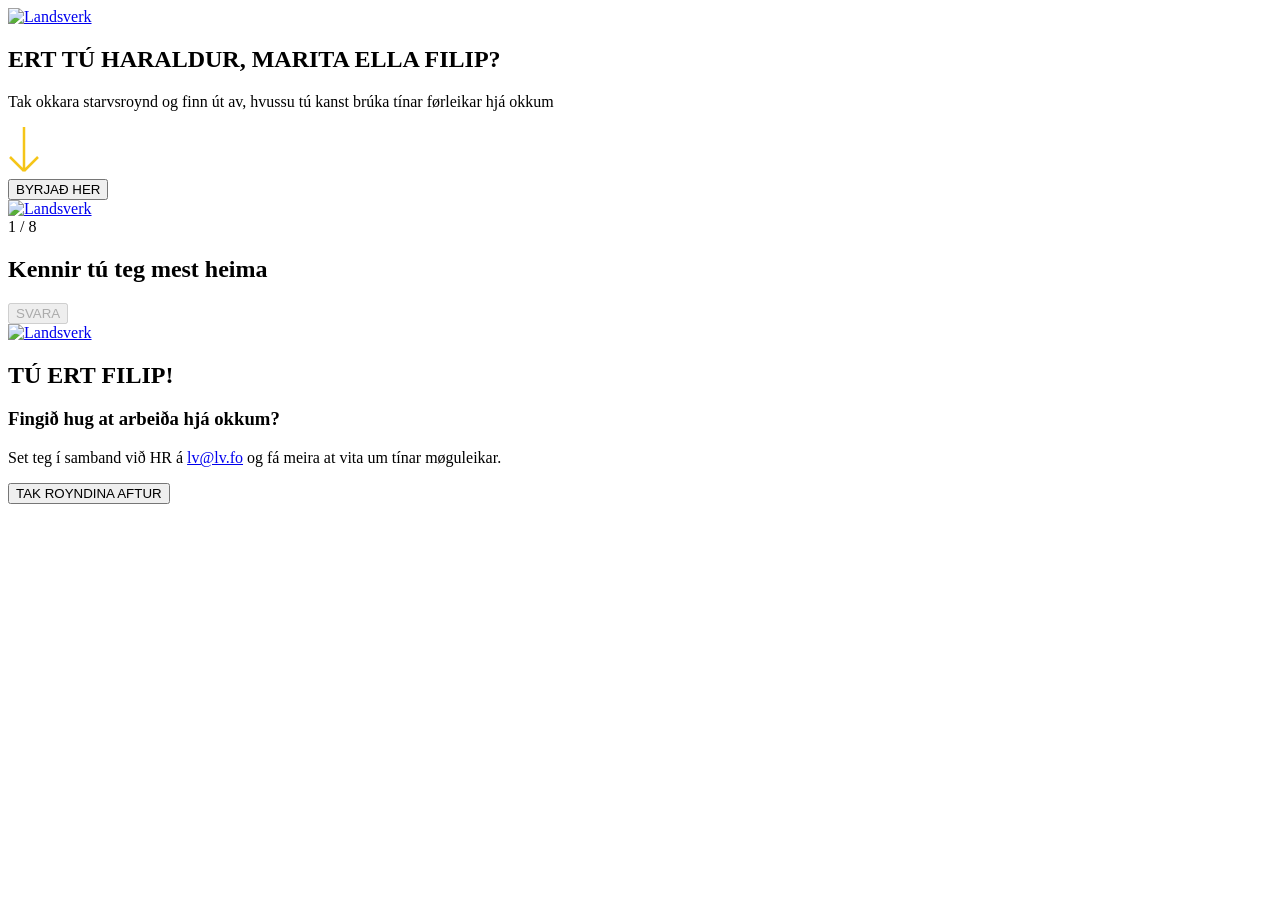
==== public/index.html @ 69130a79 "add final images" ====
<!DOCTYPE html>
<html lang="fo">
<head>
	<meta name="generator" content="Hugo 0.152.2"><script src="/livereload.js?mindelay=10&amp;v=2&amp;port=1313&amp;path=livereload" data-no-instant defer></script>
  <meta charset="UTF-8">
  <meta name="viewport" content="width=device-width, initial-scale=1.0">
  <title>Starvsroynd | Landsverk Starvsroynd</title>
  <meta name="description" content="Finn út av, hvussu tú kanst brúka tínar førleikar hjá Landsverk">

  
  <link rel="preload" href="/fonts/Mostardesign-UniviaPro-Light.otf" as="font" type="font/otf" crossorigin>


<link rel="stylesheet" href="//localhost:1313/css/main.min.b5b17c9c6c40aec18ef9ecbf0bad2f97d83f5c536b84f1a7d52ebfd26793f09f.css" integrity="sha256-tbF8nGxArsGO&#43;ey/C60vl9g/XFNrhPGn1S6/0meT8J8=">

  
  <link rel="icon" href="/images/favicon.png" type="image/png">
</head>
<body>
  


<section id="screen-landing" class="screen screen--active">
  <div class="screen__inner">
    <a href="/" class="logo" aria-label="Landsverk forsíða">
  <img src="/images/landsverk-logo.png" alt="Landsverk" class="logo__img">
</a>


    <div class="landing__content">
      <h1 class="landing__title">
        ERT TÚ
        <span class="text-yellow">HARALDUR, MARITA ELLA FILIP?</span>
      </h1>
      <p class="landing__subtitle">
        Tak okkara starvsroynd og finn út av, hvussu tú kanst brúka tínar førleikar hjá okkum
      </p>
    </div>

    <div class="landing__cta">
      <div class="landing__arrow">
        <svg width="32" height="48" viewBox="0 0 32 48" fill="none" xmlns="http://www.w3.org/2000/svg">
          <path d="M16 0V44M16 44L2 30M16 44L30 30" stroke="#F5C518" stroke-width="2.5"/>
        </svg>
      </div>
      <button class="btn btn--primary" id="btn-start">BYRJAÐ HER</button>
    </div>
  </div>
</section>


<section id="screen-question" class="screen">
  <div class="screen__inner">
    <a href="/" class="logo" aria-label="Landsverk forsíða">
  <img src="/images/landsverk-logo.png" alt="Landsverk" class="logo__img">
</a>


    <div class="question__progress">
      <div class="question__progress-bar">
        <div class="question__progress-fill" id="progress-fill"></div>
      </div>
      <span class="question__progress-text" id="progress-text">1 / 8</span>
    </div>

    <h2 class="question__title" id="question-title">Kennir tú teg mest heima</h2>
    <p class="question__subtitle" id="question-subtitle"></p>
    <p class="question__question" id="question-question"></p>

    <ul class="question__options" id="question-options">
      
    </ul>

    <button class="btn btn--primary btn--disabled" id="btn-answer" disabled>SVARA</button>
  </div>
</section>


<section id="screen-result" class="screen">
  <div class="screen__inner">
    <a href="/" class="logo" aria-label="Landsverk forsíða">
  <img src="/images/landsverk-logo.png" alt="Landsverk" class="logo__img">
</a>


    <h2 class="result__title" id="result-title">TÚ ERT FILIP!</h2>

    <div class="result__image-wrap" id="result-image-wrap">
      
    </div>

    <p class="result__tagline" id="result-tagline"></p>

    <div class="result__body" id="result-body">
      
    </div>

    <div class="result__contact">
      <h3 class="result__contact-title">Fingið hug at arbeiða hjá okkum?</h3>
      <p class="result__contact-text">
        Set teg í samband við HR á
        <a href="mailto:lv@lv.fo">lv@lv.fo</a>
        og fá meira at vita um tínar møguleikar.
      </p>
    </div>

    <button class="btn btn--outline" id="btn-restart">TAK ROYNDINA AFTUR</button>
  </div>
</section>



  
  
<script>
  window.__QUIZ_DATA__ = {"profiles":{"filip":{"image":"images/profiles/filip.png","name":"Filip","paragraphs":["Tú ert tekniskt sterkur, nágreinilig/ur og loysnsinnað/ur. Tú gevst ikki, fyrr enn tað riggar, og tú hevur eitt natúrligt forvitni fyri, hvussu skipanir og tøkni hanga saman. Fyri teg er ein trupulleiki ikki ein forðing – tað er ein avbjóðing.","Tú trívist best, har tú kanst arbeiða við hondunum og fáa teknikkin at spæla – til dømis sum smiður í einum av okkara verkstøðum."],"role":"Smiður","tagline":"Starvið sum smiður hóskar væl til tín.","title":"TÚ ERT FILIP!"},"hanna":{"image":"images/profiles/hanna.png","name":"Hanna","paragraphs":["Har onnur missa yvirlitið, fært tú lutirnar at hanga saman. Tú heldur skil á smálutum og tryggjar, at gerandisdagurin glíður – eisini tá nógv er at gera.","Tú ert skipað/ur, tænastusinnað/ur og dugir væl at fáa bæði uppgávur og fólk at spæla saman.","Tíni áhugamál og útbúgving avgerða hvat tú kanst arbeiða við hjá okkum – tað kann til dømis verða at arbeiða við bókhaldi, KT-support ella fyrisitingarligum uppgávum."],"role":"Skrivstovufólk","tagline":"Starvið sum skrivstovufólk hóskar væl til tín.","title":"TÚ ERT HANNA!"},"haraldur":{"image":"images/profiles/haraldur.png","name":"Haraldur","paragraphs":["Tú ert skipað/ur og dugir væl at finna loysnir. Tú dugir at samstava við nógvar partar og harvið gera hugskot til veruleika. Tú trívist í samspælinum millum ætlan og praksis.","Tú hóskar væl til verkætlanir, har nakað skal skapast. Tú ert dugnalig/ur at halda yvirlit og tryggja framgongd í verkætlanini.","Tú kanst arbeiða sum verkætlanarleiðari við ábyrgd av nýbygging ella av umvæling og viðlíkahaldi av bygningum landsins. Tað kann eisini vera innan infrakervi, við denti á planlegging av vegum, brúm og tunlum.","Tú ert ofta útbúgvin sum verkfrøðingur, byggifrøðingur ella arkitektur."],"role":"Verkætlanarleiðari","tagline":"Starvið sum verkætlanarleiðari hóskar væl til tín.","title":"TÚ ERT HARALDUR!"},"hilmar-hogni":{"image":"images/profiles/hilmar-hogni.png","name":"Hilmar Høgni","paragraphs":["Tú trívist best, tá nakað veruliga flytir seg. Fyri teg gevur arbeiðið meining, tá tú sært úrslitið beinanvegin.","Tú ert praktisk/ur, arbeiðssom/ur og ikki bangin fyri at taka fat. Har onnur tosa um loysnir, ert tú longu farin í gongd við at fremja tær.","Tú trívist best úti í markini, har maskinur, tempo og ítøkilig úrslit eru ein natúrligur partur av gerandisdegnum. Tað kann vera í vegaumsitingini ella innan asfalt- og skervframleiðslu."],"role":"Maskinførari","tagline":"Starvið sum maskinførari hóskar væl til tín.","title":"TÚ ERT HILMAR HØGNI!"},"marita":{"image":"images/profiles/marita.png","name":"Marita","paragraphs":["Tú ert greinandi, hugsandi og dugir væl at arbeiða við fløktum málum. Tú setur spurningar, sært samanhangir og tryggjar, at avgerðir verða tiknar á einum væl grundaðum grundarlagi.","Tú trívist í leiklutum, har yvirlit, fakligheit og haldgóðar metingar eru avgerandi.","Tíni áhugamál og útbúgving avgerða hvat tú kanst arbeiða við hjá okkum – tað kann eitt nú verða sum løgfrøðingur, controller, analytikari, við málsviðgerð, verkætlanararbeiðið ella innan HR ella samskifti."],"role":"Fulltrúi","tagline":"Starvið sum fulltrúi hóskar væl til tín.","title":"TÚ ERT MARITA!"},"sigurd":{"image":"images/profiles/sigurd.png","name":"Sigurð","paragraphs":["Tú ert rólig/ur, álítandi og hevur gott skil á tingunum. Tú hevur gott eyga fyri skipanum og samanhangum og trívist við at tryggja, at alt koyrir, sum tað skal. Tú ert tann, sum varnast trupulleikar, áðrenn teir vísa seg.","Tú trívist í leiklutum við ábyrgd av rakstri, eftirliti og tekniskum skipanum.","Tað kann til dømis vera sum maskinist ella maskinmeistari innan rakstur og viðlíkahald, ella tú kanst arbeiða við orkuumvæling av bygningum landsins."],"role":"Maskinmeistari","tagline":"Starvið sum maskinmeistari hóskar væl til tín.","title":"TÚ ERT SIGURÐ!"}},"questions":[{"id":1,"options":[{"points":{"sigurd":1},"text":"Millum durandi maskinur í teknikk-rúminum við einum mátiamboði í hondini"},{"points":{"hanna":1},"text":"Aftan fyri skíggjan í einum mjúkum skrivstovustóli við fingrunum á tastaturinum, meðan tú tosar í headsetinum"},{"points":{"hilmar-hogni":1},"text":"Við útsýni yvir Funningsfjørð, meðan tú arbeiðir við einum rørporti og lurta eftir útvarpinum"},{"points":{"filip":1},"text":"Í smiðjuni við einari skrúvunøgl í hondini, trygdarbrillum í lummanum og lukti av olju í hárinum"},{"points":{"marita":1},"text":"Í einum fullum fundarrúmi, har tú greiðir frá smálutunum í verkætlanarætlanini við hjálp frá tínum PowerPointi"},{"points":{"haraldur":1},"text":"Tá tú lyftir blikkið frá skitsuni á iPadinum og sært, hvussu verkætlanin tekur skap á byggiplássinum"}],"subtitle":"","title":"Kennir tú teg mest heima"},{"id":2,"options":[{"points":{"marita":1},"text":"Officepakkin, ein strategiætlan og eitt eintak av \"Thinking, Fast and Slow\""},{"points":{"haraldur":1},"text":"Merkingarspray, nivelleringsamboð og ein skyggjandi trygdarhjálmur"},{"points":{"filip":1},"text":"Ein amboðskassa, eykalutir og eina slitna ketildrakt"},{"points":{"hanna":1},"text":"Ein stóran pakka av post-it, ein tráðleysan telefonløðara og Panodil – um ein starvsfelagi verður sjúkur"},{"points":{"hilmar-hogni":1},"text":"Ein rennugravari, termokanna og eitt útvarp við góðum ljóði"},{"points":{"sigurd":1},"text":"Viðlíkahaldskipan, eitt mátitól og eyka sikringar"}],"subtitle":"","title":"Tríggir lutir, tú hevði tikið við tær á eina oydna oyggj (work edition)"},{"id":3,"options":[{"points":{"hanna":1},"text":"Tú hevur hjálpt øðrum at náa á mál við sínum uppgávum"},{"points":{"sigurd":1},"text":"Tú hevur hildið útbúnaðin koyrandi uttan trupulleikar"},{"points":{"marita":1},"text":"Tú hevur tikið eina týdningarmikla avgerð á einum fakligum grundarlagi"},{"points":{"hilmar-hogni":1},"text":"Tú hevur fingið gjørt okkurt ítøkiligt arbeiði"},{"points":{"haraldur":1},"text":"Tú hevur fingið eina byggiætlan at hanga saman"},{"points":{"filip":1},"text":"Tú hevur fingið okkurt at rigga aftur"}],"subtitle":"","title":"Tú hevur havt ein góðan arbeiðsdag, tí:"},{"id":4,"options":[{"points":{"filip":1},"text":"“Traktortøkni: Framkomnar umvælingar og ábøtur”"},{"points":{"hilmar-hogni":1},"text":"“Eingin slingur í valsinum: Salt og kavarudding við trygdini fremst”"},{"points":{"haraldur":1},"text":"“Bygg eina broyting: Øk um tilfarsendurnýtsluna í byggiverkætlanum”"},{"points":{"sigurd":1},"text":"“Tryggur rakstur: Finn skipanarfeilir og fyribyrg katastrofu”"},{"points":{"hanna":1},"text":"“Hjúkla um felagsskapin: Samskipan og tænastuveiting í nútímans arbeiðsplássinum”"},{"points":{"marita":1},"text":"“Fundir við innihaldi: Skapa framgongd í tínum tvørfakligu verkætlanum við einari greiðari fundarskrá”"}],"subtitle":"","title":"Tú skalt á skeið og hevur glett teg í fleiri mánaðir. Skeiðið eitur:"},{"id":5,"options":[{"points":{"haraldur":1},"text":"Einari verkætlan uttan greiða kós"},{"points":{"marita":1},"text":"At skula taka avgerð, grundað á búkkenslu"},{"points":{"hanna":1},"text":"Eitt óskipað skriviborð og 117 ósvaraðir teldupostar"},{"points":{"filip":1},"text":"Einum kalendara fullum av fundum"},{"points":{"sigurd":1},"text":"Amatørurin sum pilkar í tíni skipan"},{"points":{"hilmar-hogni":1},"text":"At vera inni á skrivstovu allan dagin"}],"subtitle":"","title":"Tú fært kaldasveitta við tankan um:"},{"id":6,"options":[{"points":{"hilmar-hogni":1},"text":"“Tað klári eg!”"},{"points":{"filip":1},"text":"“Ja, so er alt sum tað plagar 😊”"},{"points":{"sigurd":1},"text":"“Tað er ikki so farligt. Lat okkum kanna skipanina”"},{"points":{"marita":1},"text":"“Lat meg fyrst finna váðametingina fram”"},{"points":{"hanna":1},"text":"“Lat okkum fáa yvirlit – eg savni fólkini”"},{"points":{"haraldur":1},"text":"“Fínt – lat okkum gera eina ætlan”"}],"subtitle":"","title":"Ein starvsfelagi sigur: “vit hava ein trupulleika”. Tú svarar:"},{"id":7,"options":[{"points":{"hanna":1},"text":"Certified Chaos Coordinator"},{"points":{"haraldur":1},"text":"Keep calm and build things"},{"points":{"marita":1},"text":"Hope is not a strategy"},{"points":{"hilmar-hogni":1},"text":"I like to move it, move it"},{"points":{"filip":1},"text":"Fix-it mode: ON"},{"points":{"sigurd":1},"text":"Eat. Sleep. Maintain the system."}],"subtitle":"","title":"Mostir hevur keypt tær eina t-shirt á eini vikuskiftisferð í Edinburgh. Hvat stendur á henni?"},{"id":8,"options":[{"points":{"filip":1},"text":"“Finni feilir, loysi trupulleikar og gevist ikki, fyrrenn tað riggar”"},{"points":{"sigurd":1},"text":"“Tryggi støðugan rakstur og havi yvirlit yvir skipanir og samanhangir”"},{"points":{"hilmar-hogni":1},"text":"“Trívist best við ítøkiligum uppgávum, har framgongd og sjónlig úrslit eru í fokus”"},{"points":{"hanna":1},"text":"“Skapi yvirlit og skipan, so gerandisdagurin glíður betur”"},{"points":{"haraldur":1},"text":"“Tryggi samanhang og fakliga góðsku í verkætlanum frá hugskoti til veruleika”"},{"points":{"marita":1},"text":"“Havi greinandi tilgongd og taki avgerðir á einum fakligum grundarlagi”"}],"subtitle":"","title":"Tú hevur arbeitt hart við umsóknini til Landsverk. Hvat stendur í profiltekstinum á tínum CV?"}],"tiebreakers":[{"id":"tb_main","options":[{"points":{"hilmar-hogni":1},"text":"Byrji beinanvegin"},{"points":{"filip":1},"text":"Finni fyrst út av, hvat kann ganga galið"},{"points":{"sigurd":1},"text":"Kanni, hvussu ein líknandi skipan riggar"},{"points":{"haraldur":1},"text":"Geri eina ætlan"},{"points":{"marita":1},"text":"Savni saman viðkomandi kunning"},{"points":{"hanna":1},"text":"Avgreiði, hvør ger hvat"}],"profiles":["hanna","haraldur","marita","hilmar-hogni","filip","sigurd"],"question":"Tá tú byrjar uppá eina nýggja uppgávu, hvat gert tú fyrst?","subtitle":"Við tínum førleikum kanst tú fara í ymiskar ættir. Lat okkum kortini royna at finna út av, hvønn veg pílurin peikar hjá tær.","title":"Tað er ikki so lætt at seta teg í bás!"}]};
  window.__BASE_URL__ = "\"//localhost:1313/\"";
</script>



<script src="//localhost:1313/js/quiz.min.0a9ac773c31beabc463bafeed9f2b1b7c3848764bfbd97635d176dece4f2e770.js" integrity="sha256-CprHc8Mb6rxGO6/u2fKxt8OEh2S/vZdjXRdt7OTy53A="></script>
</body>
</html>
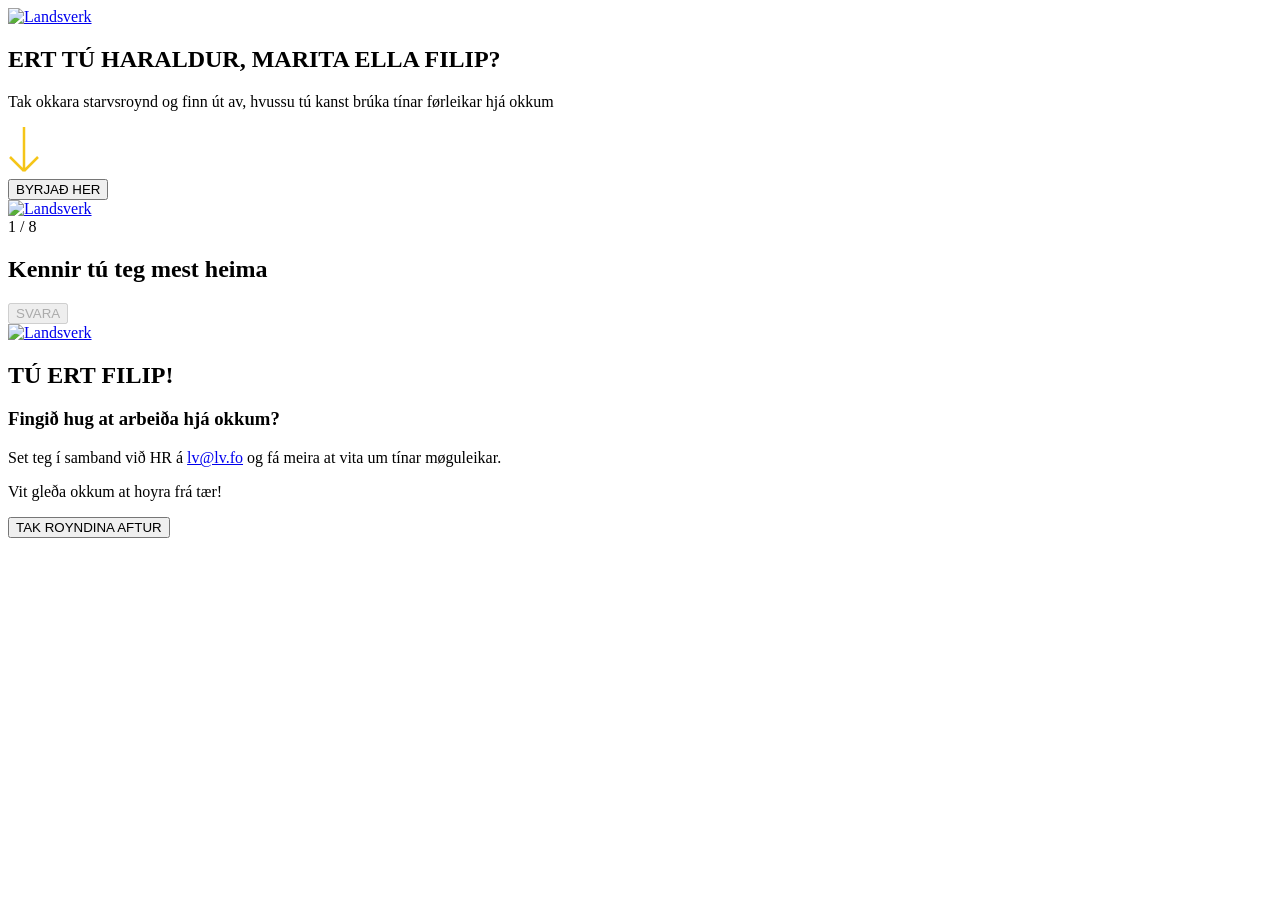
==== commit b3086920: "add positioning for images" ====
--- a/public/index.html
+++ b/public/index.html
@@ -11,7 +11,7 @@
   <link rel="preload" href="/fonts/Mostardesign-UniviaPro-Light.otf" as="font" type="font/otf" crossorigin>
 
 
-<link rel="stylesheet" href="//localhost:1313/css/main.min.b5b17c9c6c40aec18ef9ecbf0bad2f97d83f5c536b84f1a7d52ebfd26793f09f.css" integrity="sha256-tbF8nGxArsGO&#43;ey/C60vl9g/XFNrhPGn1S6/0meT8J8=">
+<link rel="stylesheet" href="//localhost:1313/css/main.min.5b0a78d36c166bbf5a39149e9c73ceffe0b671be85c5f641f09d7e3eec2cc888.css" integrity="sha256-Wwp402wWa79aORSenHPO/&#43;C2cb6FxfZB8J1&#43;PuwsyIg=">
 
   
   <link rel="icon" href="/images/favicon.png" type="image/png">
@@ -83,16 +83,18 @@
 </a>
 
 
-    <h2 class="result__title" id="result-title">TÚ ERT FILIP!</h2>
+    <div class="result__content">
+      <div class="result__image-wrap" id="result-image-wrap">
+        
+      </div>
+      <div class="result__overlay">
+        <h2 class="result__title" id="result-title">TÚ ERT FILIP!</h2>
+        <p class="result__tagline" id="result-tagline"></p>
 
-    <div class="result__image-wrap" id="result-image-wrap">
-      
-    </div>
-
-    <p class="result__tagline" id="result-tagline"></p>
-
-    <div class="result__body" id="result-body">
-      
+        <div class="result__body" id="result-body">
+          
+        </div>
+      </div>
     </div>
 
     <div class="result__contact">
@@ -102,7 +104,10 @@
         <a href="mailto:lv@lv.fo">lv@lv.fo</a>
         og fá meira at vita um tínar møguleikar.
       </p>
+      <p class="result__contact-text">Vit gleða okkum at hoyra frá tær!</p>
     </div>
+
+    <div class="result__code" id="result-code"></div>
 
     <button class="btn btn--outline" id="btn-restart">TAK ROYNDINA AFTUR</button>
   </div>
@@ -113,12 +118,12 @@
   
   
 <script>
-  window.__QUIZ_DATA__ = {"profiles":{"filip":{"image":"images/profiles/filip.png","name":"Filip","paragraphs":["Tú ert tekniskt sterkur, nágreinilig/ur og loysnsinnað/ur. Tú gevst ikki, fyrr enn tað riggar, og tú hevur eitt natúrligt forvitni fyri, hvussu skipanir og tøkni hanga saman. Fyri teg er ein trupulleiki ikki ein forðing – tað er ein avbjóðing.","Tú trívist best, har tú kanst arbeiða við hondunum og fáa teknikkin at spæla – til dømis sum smiður í einum av okkara verkstøðum."],"role":"Smiður","tagline":"Starvið sum smiður hóskar væl til tín.","title":"TÚ ERT FILIP!"},"hanna":{"image":"images/profiles/hanna.png","name":"Hanna","paragraphs":["Har onnur missa yvirlitið, fært tú lutirnar at hanga saman. Tú heldur skil á smálutum og tryggjar, at gerandisdagurin glíður – eisini tá nógv er at gera.","Tú ert skipað/ur, tænastusinnað/ur og dugir væl at fáa bæði uppgávur og fólk at spæla saman.","Tíni áhugamál og útbúgving avgerða hvat tú kanst arbeiða við hjá okkum – tað kann til dømis verða at arbeiða við bókhaldi, KT-support ella fyrisitingarligum uppgávum."],"role":"Skrivstovufólk","tagline":"Starvið sum skrivstovufólk hóskar væl til tín.","title":"TÚ ERT HANNA!"},"haraldur":{"image":"images/profiles/haraldur.png","name":"Haraldur","paragraphs":["Tú ert skipað/ur og dugir væl at finna loysnir. Tú dugir at samstava við nógvar partar og harvið gera hugskot til veruleika. Tú trívist í samspælinum millum ætlan og praksis.","Tú hóskar væl til verkætlanir, har nakað skal skapast. Tú ert dugnalig/ur at halda yvirlit og tryggja framgongd í verkætlanini.","Tú kanst arbeiða sum verkætlanarleiðari við ábyrgd av nýbygging ella av umvæling og viðlíkahaldi av bygningum landsins. Tað kann eisini vera innan infrakervi, við denti á planlegging av vegum, brúm og tunlum.","Tú ert ofta útbúgvin sum verkfrøðingur, byggifrøðingur ella arkitektur."],"role":"Verkætlanarleiðari","tagline":"Starvið sum verkætlanarleiðari hóskar væl til tín.","title":"TÚ ERT HARALDUR!"},"hilmar-hogni":{"image":"images/profiles/hilmar-hogni.png","name":"Hilmar Høgni","paragraphs":["Tú trívist best, tá nakað veruliga flytir seg. Fyri teg gevur arbeiðið meining, tá tú sært úrslitið beinanvegin.","Tú ert praktisk/ur, arbeiðssom/ur og ikki bangin fyri at taka fat. Har onnur tosa um loysnir, ert tú longu farin í gongd við at fremja tær.","Tú trívist best úti í markini, har maskinur, tempo og ítøkilig úrslit eru ein natúrligur partur av gerandisdegnum. Tað kann vera í vegaumsitingini ella innan asfalt- og skervframleiðslu."],"role":"Maskinførari","tagline":"Starvið sum maskinførari hóskar væl til tín.","title":"TÚ ERT HILMAR HØGNI!"},"marita":{"image":"images/profiles/marita.png","name":"Marita","paragraphs":["Tú ert greinandi, hugsandi og dugir væl at arbeiða við fløktum málum. Tú setur spurningar, sært samanhangir og tryggjar, at avgerðir verða tiknar á einum væl grundaðum grundarlagi.","Tú trívist í leiklutum, har yvirlit, fakligheit og haldgóðar metingar eru avgerandi.","Tíni áhugamál og útbúgving avgerða hvat tú kanst arbeiða við hjá okkum – tað kann eitt nú verða sum løgfrøðingur, controller, analytikari, við málsviðgerð, verkætlanararbeiðið ella innan HR ella samskifti."],"role":"Fulltrúi","tagline":"Starvið sum fulltrúi hóskar væl til tín.","title":"TÚ ERT MARITA!"},"sigurd":{"image":"images/profiles/sigurd.png","name":"Sigurð","paragraphs":["Tú ert rólig/ur, álítandi og hevur gott skil á tingunum. Tú hevur gott eyga fyri skipanum og samanhangum og trívist við at tryggja, at alt koyrir, sum tað skal. Tú ert tann, sum varnast trupulleikar, áðrenn teir vísa seg.","Tú trívist í leiklutum við ábyrgd av rakstri, eftirliti og tekniskum skipanum.","Tað kann til dømis vera sum maskinist ella maskinmeistari innan rakstur og viðlíkahald, ella tú kanst arbeiða við orkuumvæling av bygningum landsins."],"role":"Maskinmeistari","tagline":"Starvið sum maskinmeistari hóskar væl til tín.","title":"TÚ ERT SIGURÐ!"}},"questions":[{"id":1,"options":[{"points":{"sigurd":1},"text":"Millum durandi maskinur í teknikk-rúminum við einum mátiamboði í hondini"},{"points":{"hanna":1},"text":"Aftan fyri skíggjan í einum mjúkum skrivstovustóli við fingrunum á tastaturinum, meðan tú tosar í headsetinum"},{"points":{"hilmar-hogni":1},"text":"Við útsýni yvir Funningsfjørð, meðan tú arbeiðir við einum rørporti og lurta eftir útvarpinum"},{"points":{"filip":1},"text":"Í smiðjuni við einari skrúvunøgl í hondini, trygdarbrillum í lummanum og lukti av olju í hárinum"},{"points":{"marita":1},"text":"Í einum fullum fundarrúmi, har tú greiðir frá smálutunum í verkætlanarætlanini við hjálp frá tínum PowerPointi"},{"points":{"haraldur":1},"text":"Tá tú lyftir blikkið frá skitsuni á iPadinum og sært, hvussu verkætlanin tekur skap á byggiplássinum"}],"subtitle":"","title":"Kennir tú teg mest heima"},{"id":2,"options":[{"points":{"marita":1},"text":"Officepakkin, ein strategiætlan og eitt eintak av \"Thinking, Fast and Slow\""},{"points":{"haraldur":1},"text":"Merkingarspray, nivelleringsamboð og ein skyggjandi trygdarhjálmur"},{"points":{"filip":1},"text":"Ein amboðskassa, eykalutir og eina slitna ketildrakt"},{"points":{"hanna":1},"text":"Ein stóran pakka av post-it, ein tráðleysan telefonløðara og Panodil – um ein starvsfelagi verður sjúkur"},{"points":{"hilmar-hogni":1},"text":"Ein rennugravari, termokanna og eitt útvarp við góðum ljóði"},{"points":{"sigurd":1},"text":"Viðlíkahaldskipan, eitt mátitól og eyka sikringar"}],"subtitle":"","title":"Tríggir lutir, tú hevði tikið við tær á eina oydna oyggj (work edition)"},{"id":3,"options":[{"points":{"hanna":1},"text":"Tú hevur hjálpt øðrum at náa á mál við sínum uppgávum"},{"points":{"sigurd":1},"text":"Tú hevur hildið útbúnaðin koyrandi uttan trupulleikar"},{"points":{"marita":1},"text":"Tú hevur tikið eina týdningarmikla avgerð á einum fakligum grundarlagi"},{"points":{"hilmar-hogni":1},"text":"Tú hevur fingið gjørt okkurt ítøkiligt arbeiði"},{"points":{"haraldur":1},"text":"Tú hevur fingið eina byggiætlan at hanga saman"},{"points":{"filip":1},"text":"Tú hevur fingið okkurt at rigga aftur"}],"subtitle":"","title":"Tú hevur havt ein góðan arbeiðsdag, tí:"},{"id":4,"options":[{"points":{"filip":1},"text":"“Traktortøkni: Framkomnar umvælingar og ábøtur”"},{"points":{"hilmar-hogni":1},"text":"“Eingin slingur í valsinum: Salt og kavarudding við trygdini fremst”"},{"points":{"haraldur":1},"text":"“Bygg eina broyting: Øk um tilfarsendurnýtsluna í byggiverkætlanum”"},{"points":{"sigurd":1},"text":"“Tryggur rakstur: Finn skipanarfeilir og fyribyrg katastrofu”"},{"points":{"hanna":1},"text":"“Hjúkla um felagsskapin: Samskipan og tænastuveiting í nútímans arbeiðsplássinum”"},{"points":{"marita":1},"text":"“Fundir við innihaldi: Skapa framgongd í tínum tvørfakligu verkætlanum við einari greiðari fundarskrá”"}],"subtitle":"","title":"Tú skalt á skeið og hevur glett teg í fleiri mánaðir. Skeiðið eitur:"},{"id":5,"options":[{"points":{"haraldur":1},"text":"Einari verkætlan uttan greiða kós"},{"points":{"marita":1},"text":"At skula taka avgerð, grundað á búkkenslu"},{"points":{"hanna":1},"text":"Eitt óskipað skriviborð og 117 ósvaraðir teldupostar"},{"points":{"filip":1},"text":"Einum kalendara fullum av fundum"},{"points":{"sigurd":1},"text":"Amatørurin sum pilkar í tíni skipan"},{"points":{"hilmar-hogni":1},"text":"At vera inni á skrivstovu allan dagin"}],"subtitle":"","title":"Tú fært kaldasveitta við tankan um:"},{"id":6,"options":[{"points":{"hilmar-hogni":1},"text":"“Tað klári eg!”"},{"points":{"filip":1},"text":"“Ja, so er alt sum tað plagar 😊”"},{"points":{"sigurd":1},"text":"“Tað er ikki so farligt. Lat okkum kanna skipanina”"},{"points":{"marita":1},"text":"“Lat meg fyrst finna váðametingina fram”"},{"points":{"hanna":1},"text":"“Lat okkum fáa yvirlit – eg savni fólkini”"},{"points":{"haraldur":1},"text":"“Fínt – lat okkum gera eina ætlan”"}],"subtitle":"","title":"Ein starvsfelagi sigur: “vit hava ein trupulleika”. Tú svarar:"},{"id":7,"options":[{"points":{"hanna":1},"text":"Certified Chaos Coordinator"},{"points":{"haraldur":1},"text":"Keep calm and build things"},{"points":{"marita":1},"text":"Hope is not a strategy"},{"points":{"hilmar-hogni":1},"text":"I like to move it, move it"},{"points":{"filip":1},"text":"Fix-it mode: ON"},{"points":{"sigurd":1},"text":"Eat. Sleep. Maintain the system."}],"subtitle":"","title":"Mostir hevur keypt tær eina t-shirt á eini vikuskiftisferð í Edinburgh. Hvat stendur á henni?"},{"id":8,"options":[{"points":{"filip":1},"text":"“Finni feilir, loysi trupulleikar og gevist ikki, fyrrenn tað riggar”"},{"points":{"sigurd":1},"text":"“Tryggi støðugan rakstur og havi yvirlit yvir skipanir og samanhangir”"},{"points":{"hilmar-hogni":1},"text":"“Trívist best við ítøkiligum uppgávum, har framgongd og sjónlig úrslit eru í fokus”"},{"points":{"hanna":1},"text":"“Skapi yvirlit og skipan, so gerandisdagurin glíður betur”"},{"points":{"haraldur":1},"text":"“Tryggi samanhang og fakliga góðsku í verkætlanum frá hugskoti til veruleika”"},{"points":{"marita":1},"text":"“Havi greinandi tilgongd og taki avgerðir á einum fakligum grundarlagi”"}],"subtitle":"","title":"Tú hevur arbeitt hart við umsóknini til Landsverk. Hvat stendur í profiltekstinum á tínum CV?"}],"tiebreakers":[{"id":"tb_main","options":[{"points":{"hilmar-hogni":1},"text":"Byrji beinanvegin"},{"points":{"filip":1},"text":"Finni fyrst út av, hvat kann ganga galið"},{"points":{"sigurd":1},"text":"Kanni, hvussu ein líknandi skipan riggar"},{"points":{"haraldur":1},"text":"Geri eina ætlan"},{"points":{"marita":1},"text":"Savni saman viðkomandi kunning"},{"points":{"hanna":1},"text":"Avgreiði, hvør ger hvat"}],"profiles":["hanna","haraldur","marita","hilmar-hogni","filip","sigurd"],"question":"Tá tú byrjar uppá eina nýggja uppgávu, hvat gert tú fyrst?","subtitle":"Við tínum førleikum kanst tú fara í ymiskar ættir. Lat okkum kortini royna at finna út av, hvønn veg pílurin peikar hjá tær.","title":"Tað er ikki so lætt at seta teg í bás!"}]};
+  window.__QUIZ_DATA__ = {"profiles":{"filip":{"image":"images/profiles/filip.webp","name":"Filip","paragraphs":["Tú ert tekniskt sterkur, nágreinilig/ur og loysnsinnað/ur. Tú gevst ikki, fyrr enn tað riggar, og tú hevur eitt natúrligt forvitni fyri, hvussu skipanir og tøkni hanga saman. Fyri teg er ein trupulleiki ikki ein forðing – tað er ein avbjóðing.","Tú trívist best, har tú kanst arbeiða við hondunum og fáa teknikkin at spæla – til dømis sum smiður í einum av okkara verkstøðum."],"role":"Smiður","tagline":"Starvið sum smiður hóskar væl til tín.","title":"TÚ ERT FILIP!"},"hanna":{"image":"images/profiles/hanna.webp","name":"Hanna","paragraphs":["Har onnur missa yvirlitið, fært tú lutirnar at hanga saman. Tú heldur skil á smálutum og tryggjar, at gerandisdagurin glíður – eisini tá nógv er at gera.","Tú ert skipað/ur, tænastusinnað/ur og dugir væl at fáa bæði uppgávur og fólk at spæla saman.","Tíni áhugamál og útbúgving avgerða hvat tú kanst arbeiða við hjá okkum – tað kann til dømis verða at arbeiða við bókhaldi, KT-support ella fyrisitingarligum uppgávum."],"role":"Skrivstovufólk","tagline":"Starvið sum skrivstovufólk hóskar væl til tín.","title":"TÚ ERT HANNA!"},"haraldur":{"image":"images/profiles/haraldur.webp","name":"Haraldur","paragraphs":["Tú ert skipað/ur og dugir væl at finna loysnir. Tú dugir at samstava við nógvar partar og harvið gera hugskot til veruleika. Tú trívist í samspælinum millum ætlan og praksis.","Tú hóskar væl til verkætlanir, har nakað skal skapast. Tú ert dugnalig/ur at halda yvirlit og tryggja framgongd í verkætlanini.","Tú kanst arbeiða sum verkætlanarleiðari við ábyrgd av nýbygging ella av umvæling og viðlíkahaldi av bygningum landsins. Tað kann eisini vera innan infrakervi, við denti á planlegging av vegum, brúm og tunlum.","Tú ert ofta útbúgvin sum verkfrøðingur, byggifrøðingur ella arkitektur."],"role":"Verkætlanarleiðari","tagline":"Starvið sum verkætlanarleiðari hóskar væl til tín.","title":"TÚ ERT HARALDUR!"},"hilmar-hogni":{"image":"images/profiles/hilmar-hogni.webp","name":"Hilmar Høgni","paragraphs":["Tú trívist best, tá nakað veruliga flytir seg. Fyri teg gevur arbeiðið meining, tá tú sært úrslitið beinanvegin.","Tú ert praktisk/ur, arbeiðssom/ur og ikki bangin fyri at taka fat. Har onnur tosa um loysnir, ert tú longu farin í gongd við at fremja tær.","Tú trívist best úti í markini, har maskinur, tempo og ítøkilig úrslit eru ein natúrligur partur av gerandisdegnum. Tað kann vera í vegaumsitingini ella innan asfalt- og skervframleiðslu."],"role":"Maskinførari","tagline":"Starvið sum maskinførari hóskar væl til tín.","title":"TÚ ERT HILMAR HØGNI!"},"marita":{"image":"images/profiles/marita.webp","name":"Marita","paragraphs":["Tú ert greinandi, hugsandi og dugir væl at arbeiða við fløktum málum. Tú setur spurningar, sært samanhangir og tryggjar, at avgerðir verða tiknar á einum væl grundaðum grundarlagi.","Tú trívist í leiklutum, har yvirlit, fakligheit og haldgóðar metingar eru avgerandi.","Tíni áhugamál og útbúgving avgerða hvat tú kanst arbeiða við hjá okkum – tað kann eitt nú verða sum løgfrøðingur, controller, analytikari, við málsviðgerð, verkætlanararbeiðið ella innan HR ella samskifti."],"role":"Fulltrúi","tagline":"Starvið sum fulltrúi hóskar væl til tín.","title":"TÚ ERT MARITA!"},"sigurd":{"image":"images/profiles/sigurd.webp","name":"Sigurð","paragraphs":["Tú ert rólig/ur, álítandi og hevur gott skil á tingunum. Tú hevur gott eyga fyri skipanum og samanhangum og trívist við at tryggja, at alt koyrir, sum tað skal. Tú ert tann, sum varnast trupulleikar, áðrenn teir vísa seg.","Tú trívist í leiklutum við ábyrgd av rakstri, eftirliti og tekniskum skipanum.","Tað kann til dømis vera sum maskinist ella maskinmeistari innan rakstur og viðlíkahald, ella tú kanst arbeiða við orkuumvæling av bygningum landsins."],"role":"Maskinmeistari","tagline":"Starvið sum maskinmeistari hóskar væl til tín.","title":"TÚ ERT SIGURÐ!"}},"questions":[{"id":1,"options":[{"points":{"sigurd":1},"text":"Millum durandi maskinur í teknikk-rúminum við einum mátiamboði í hondini"},{"points":{"hanna":1},"text":"Aftan fyri skíggjan í einum mjúkum skrivstovustóli við fingrunum á tastaturinum, meðan tú tosar í headsetinum"},{"points":{"hilmar-hogni":1},"text":"Við útsýni yvir Funningsfjørð, meðan tú arbeiðir við einum rørporti og lurta eftir útvarpinum"},{"points":{"filip":1},"text":"Í smiðjuni við einari skrúvunøgl í hondini, trygdarbrillum í lummanum og lukti av olju í hárinum"},{"points":{"marita":1},"text":"Í einum fullum fundarrúmi, har tú greiðir frá smálutunum í verkætlanarætlanini við hjálp frá tínum PowerPointi"},{"points":{"haraldur":1},"text":"Tá tú lyftir blikkið frá skitsuni á iPadinum og sært, hvussu verkætlanin tekur skap á byggiplássinum"}],"subtitle":"","title":"Kennir tú teg mest heima"},{"id":2,"options":[{"points":{"marita":1},"text":"Officepakkin, ein strategiætlan og eitt eintak av \"Thinking, Fast and Slow\""},{"points":{"haraldur":1},"text":"Merkingarspray, nivelleringsamboð og ein skyggjandi trygdarhjálmur"},{"points":{"filip":1},"text":"Ein amboðskassa, eykalutir og eina slitna ketildrakt"},{"points":{"hanna":1},"text":"Ein stóran pakka av post-it, ein tráðleysan telefonløðara og Panodil – um ein starvsfelagi verður sjúkur"},{"points":{"hilmar-hogni":1},"text":"Ein rennugravari, termokanna og eitt útvarp við góðum ljóði"},{"points":{"sigurd":1},"text":"Viðlíkahaldskipan, eitt mátitól og eyka sikringar"}],"subtitle":"","title":"Tríggir lutir, tú hevði tikið við tær á eina oydna oyggj (work edition)"},{"id":3,"options":[{"points":{"hanna":1},"text":"Tú hevur hjálpt øðrum at náa á mál við sínum uppgávum"},{"points":{"sigurd":1},"text":"Tú hevur hildið útbúnaðin koyrandi uttan trupulleikar"},{"points":{"marita":1},"text":"Tú hevur tikið eina týdningarmikla avgerð á einum fakligum grundarlagi"},{"points":{"hilmar-hogni":1},"text":"Tú hevur fingið gjørt okkurt ítøkiligt arbeiði"},{"points":{"haraldur":1},"text":"Tú hevur fingið eina byggiætlan at hanga saman"},{"points":{"filip":1},"text":"Tú hevur fingið okkurt at rigga aftur"}],"subtitle":"","title":"Tú hevur havt ein góðan arbeiðsdag, tí:"},{"id":4,"options":[{"points":{"filip":1},"text":"“Traktortøkni: Framkomnar umvælingar og ábøtur”"},{"points":{"hilmar-hogni":1},"text":"“Eingin slingur í valsinum: Salt og kavarudding við trygdini fremst”"},{"points":{"haraldur":1},"text":"“Bygg eina broyting: Øk um tilfarsendurnýtsluna í byggiverkætlanum”"},{"points":{"sigurd":1},"text":"“Tryggur rakstur: Finn skipanarfeilir og fyribyrg katastrofu”"},{"points":{"hanna":1},"text":"“Hjúkla um felagsskapin: Samskipan og tænastuveiting í nútímans arbeiðsplássinum”"},{"points":{"marita":1},"text":"“Fundir við innihaldi: Skapa framgongd í tínum tvørfakligu verkætlanum við einari greiðari fundarskrá”"}],"subtitle":"","title":"Tú skalt á skeið og hevur glett teg í fleiri mánaðir. Skeiðið eitur:"},{"id":5,"options":[{"points":{"haraldur":1},"text":"Einari verkætlan uttan greiða kós"},{"points":{"marita":1},"text":"At skula taka avgerð, grundað á búkkenslu"},{"points":{"hanna":1},"text":"Eitt óskipað skriviborð og 117 ósvaraðir teldupostar"},{"points":{"filip":1},"text":"Einum kalendara fullum av fundum"},{"points":{"sigurd":1},"text":"Amatørurin sum pilkar í tíni skipan"},{"points":{"hilmar-hogni":1},"text":"At vera inni á skrivstovu allan dagin"}],"subtitle":"","title":"Tú fært kaldasveitta við tankan um:"},{"id":6,"options":[{"points":{"hilmar-hogni":1},"text":"“Tað klári eg!”"},{"points":{"filip":1},"text":"“Ja, so er alt sum tað plagar 😊”"},{"points":{"sigurd":1},"text":"“Tað er ikki so farligt. Lat okkum kanna skipanina”"},{"points":{"marita":1},"text":"“Lat meg fyrst finna váðametingina fram”"},{"points":{"hanna":1},"text":"“Lat okkum fáa yvirlit – eg savni fólkini”"},{"points":{"haraldur":1},"text":"“Fínt – lat okkum gera eina ætlan”"}],"subtitle":"","title":"Ein starvsfelagi sigur: “vit hava ein trupulleika”. Tú svarar:"},{"id":7,"options":[{"points":{"hanna":1},"text":"Certified Chaos Coordinator"},{"points":{"haraldur":1},"text":"Keep calm and build things"},{"points":{"marita":1},"text":"Hope is not a strategy"},{"points":{"hilmar-hogni":1},"text":"I like to move it, move it"},{"points":{"filip":1},"text":"Fix-it mode: ON"},{"points":{"sigurd":1},"text":"Eat. Sleep. Maintain the system."}],"subtitle":"","title":"Mostir hevur keypt tær eina t-shirt á eini vikuskiftisferð í Edinburgh. Hvat stendur á henni?"},{"id":8,"options":[{"points":{"filip":1},"text":"“Finni feilir, loysi trupulleikar og gevist ikki, fyrrenn tað riggar”"},{"points":{"sigurd":1},"text":"“Tryggi støðugan rakstur og havi yvirlit yvir skipanir og samanhangir”"},{"points":{"hilmar-hogni":1},"text":"“Trívist best við ítøkiligum uppgávum, har framgongd og sjónlig úrslit eru í fokus”"},{"points":{"hanna":1},"text":"“Skapi yvirlit og skipan, so gerandisdagurin glíður betur”"},{"points":{"haraldur":1},"text":"“Tryggi samanhang og fakliga góðsku í verkætlanum frá hugskoti til veruleika”"},{"points":{"marita":1},"text":"“Havi greinandi tilgongd og taki avgerðir á einum fakligum grundarlagi”"}],"subtitle":"","title":"Tú hevur arbeitt hart við umsóknini til Landsverk. Hvat stendur í profiltekstinum á tínum CV?"}],"tiebreakers":[{"id":"tb_main","options":[{"points":{"hilmar-hogni":1},"text":"Byrji beinanvegin"},{"points":{"filip":1},"text":"Finni fyrst út av, hvat kann ganga galið"},{"points":{"sigurd":1},"text":"Kanni, hvussu ein líknandi skipan riggar"},{"points":{"haraldur":1},"text":"Geri eina ætlan"},{"points":{"marita":1},"text":"Savni saman viðkomandi kunning"},{"points":{"hanna":1},"text":"Avgreiði, hvør ger hvat"}],"profiles":["hanna","haraldur","marita","hilmar-hogni","filip","sigurd"],"question":"Tá tú byrjar uppá eina nýggja uppgávu, hvat gert tú fyrst?","subtitle":"Við tínum førleikum kanst tú fara í ymiskar ættir. Lat okkum kortini royna at finna út av, hvønn veg pílurin peikar hjá tær.","title":"Tað er ikki so lætt at seta teg í bás!"}]};
   window.__BASE_URL__ = "\"//localhost:1313/\"";
 </script>
 
 
 
-<script src="//localhost:1313/js/quiz.min.0a9ac773c31beabc463bafeed9f2b1b7c3848764bfbd97635d176dece4f2e770.js" integrity="sha256-CprHc8Mb6rxGO6/u2fKxt8OEh2S/vZdjXRdt7OTy53A="></script>
+<script src="//localhost:1313/js/quiz.min.4e18c6ea817e1892c85662e19dfaa7da930b7ad5b19d8fbd42f0d4ecac357af8.js" integrity="sha256-ThjG6oF&#43;GJLIVmLhnfqn2pMLetWxnY&#43;9QvDU7Kw1evg="></script>
 </body>
 </html>
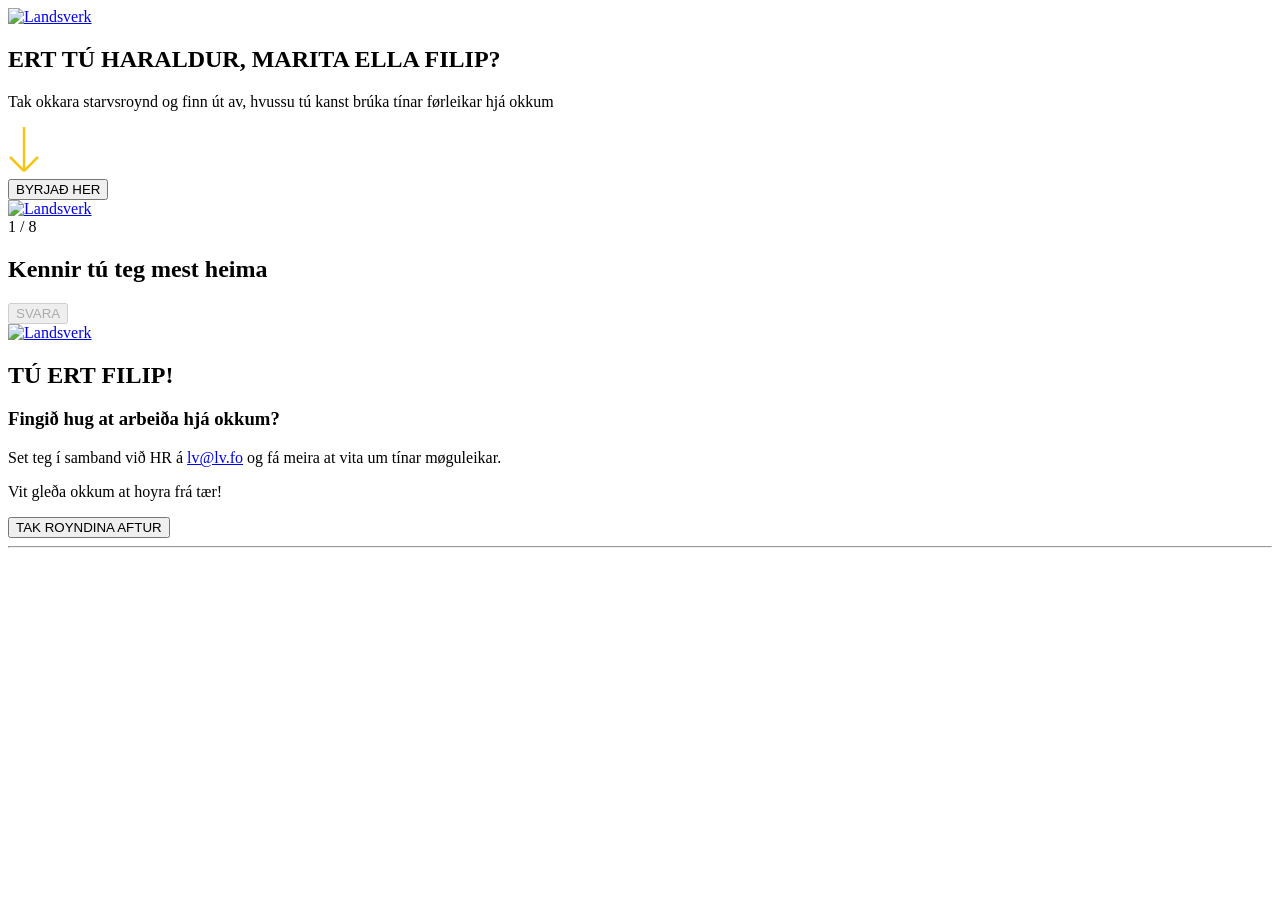
==== commit acf127b3: "put the alpha code to the bottom on results page" ====
--- a/public/index.html
+++ b/public/index.html
@@ -11,7 +11,7 @@
   <link rel="preload" href="/fonts/Mostardesign-UniviaPro-Light.otf" as="font" type="font/otf" crossorigin>
 
 
-<link rel="stylesheet" href="//localhost:1313/css/main.min.5b0a78d36c166bbf5a39149e9c73ceffe0b671be85c5f641f09d7e3eec2cc888.css" integrity="sha256-Wwp402wWa79aORSenHPO/&#43;C2cb6FxfZB8J1&#43;PuwsyIg=">
+<link rel="stylesheet" href="//localhost:1313/css/main.min.2fd97d41f1bf8d37130272baf97e59aafb28f07556ff1f5918507cda5398db47.css" integrity="sha256-L9l9QfG/jTcTAnK6&#43;X5Zqvso8HVW/x9ZGFB82lOY20c=">
 
   
   <link rel="icon" href="/images/favicon.png" type="image/png">
@@ -106,10 +106,11 @@
       </p>
       <p class="result__contact-text">Vit gleða okkum at hoyra frá tær!</p>
     </div>
-
+    <button class="btn btn--outline" id="btn-restart">TAK ROYNDINA AFTUR</button>
+    <br/>
+    <hr>
+    <br/>
     <div class="result__code" id="result-code"></div>
-
-    <button class="btn btn--outline" id="btn-restart">TAK ROYNDINA AFTUR</button>
   </div>
 </section>
 
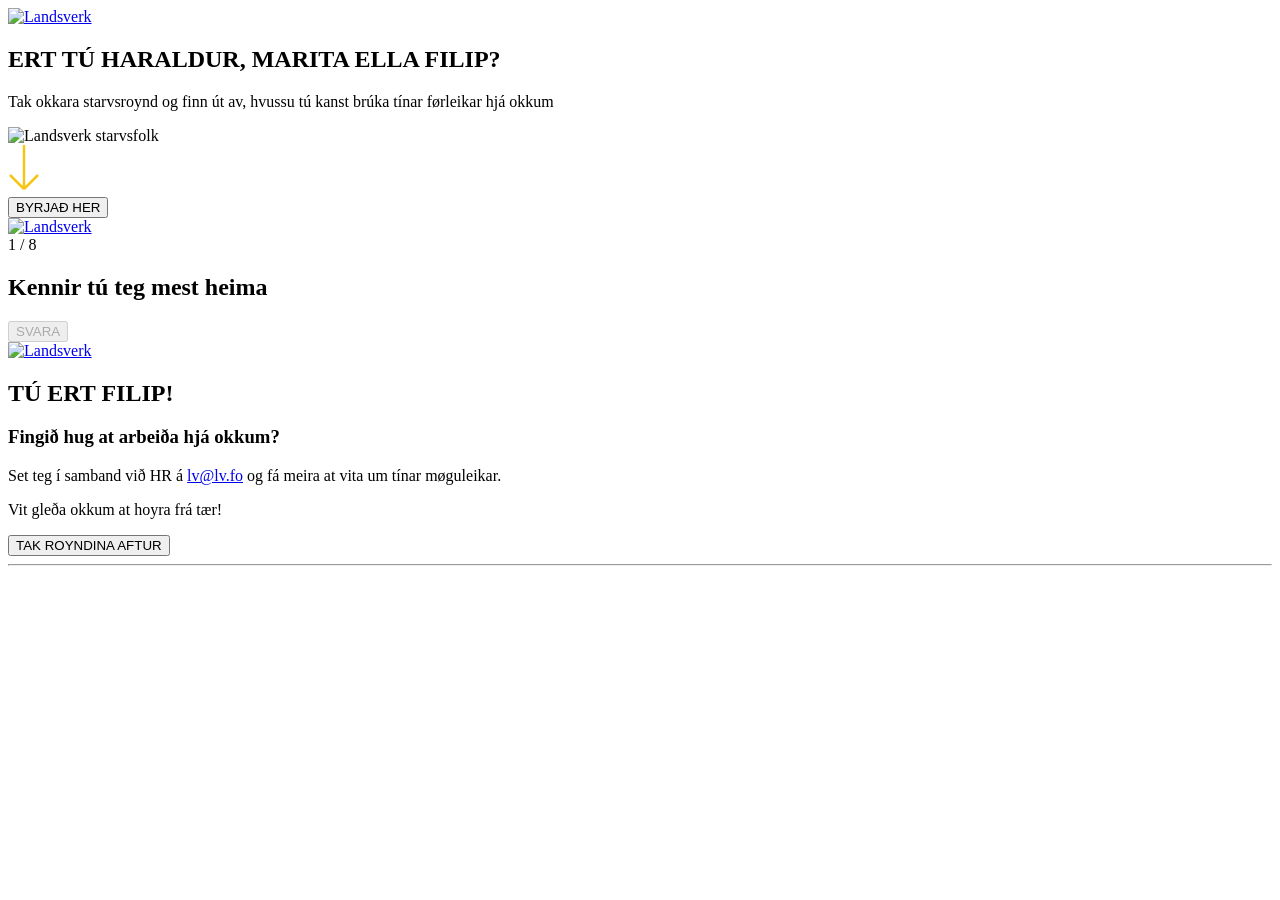
==== commit ec3edc92: "add rollup landing pageð" ====
--- a/public/index.html
+++ b/public/index.html
@@ -11,7 +11,7 @@
   <link rel="preload" href="/fonts/Mostardesign-UniviaPro-Light.otf" as="font" type="font/otf" crossorigin>
 
 
-<link rel="stylesheet" href="//localhost:1313/css/main.min.2fd97d41f1bf8d37130272baf97e59aafb28f07556ff1f5918507cda5398db47.css" integrity="sha256-L9l9QfG/jTcTAnK6&#43;X5Zqvso8HVW/x9ZGFB82lOY20c=">
+<link rel="stylesheet" href="//localhost:1313/css/main.min.976761a0baa64eda21ad886ce9c5792a5dbdf748c6c6ce853f94633bdf912f47.css" integrity="sha256-l2dhoLqmTtohrYhs6cV5Kl2990jGxs6FP5RjO9&#43;RL0c=">
 
   
   <link rel="icon" href="/images/favicon.png" type="image/png">
@@ -35,6 +35,9 @@
       <p class="landing__subtitle">
         Tak okkara starvsroynd og finn út av, hvussu tú kanst brúka tínar førleikar hjá okkum
       </p>
+      <div class="landing__hero-image">
+        <img src="/images/oll.webp" alt="Landsverk starvsfolk" loading="lazy">
+      </div>
     </div>
 
     <div class="landing__cta">
